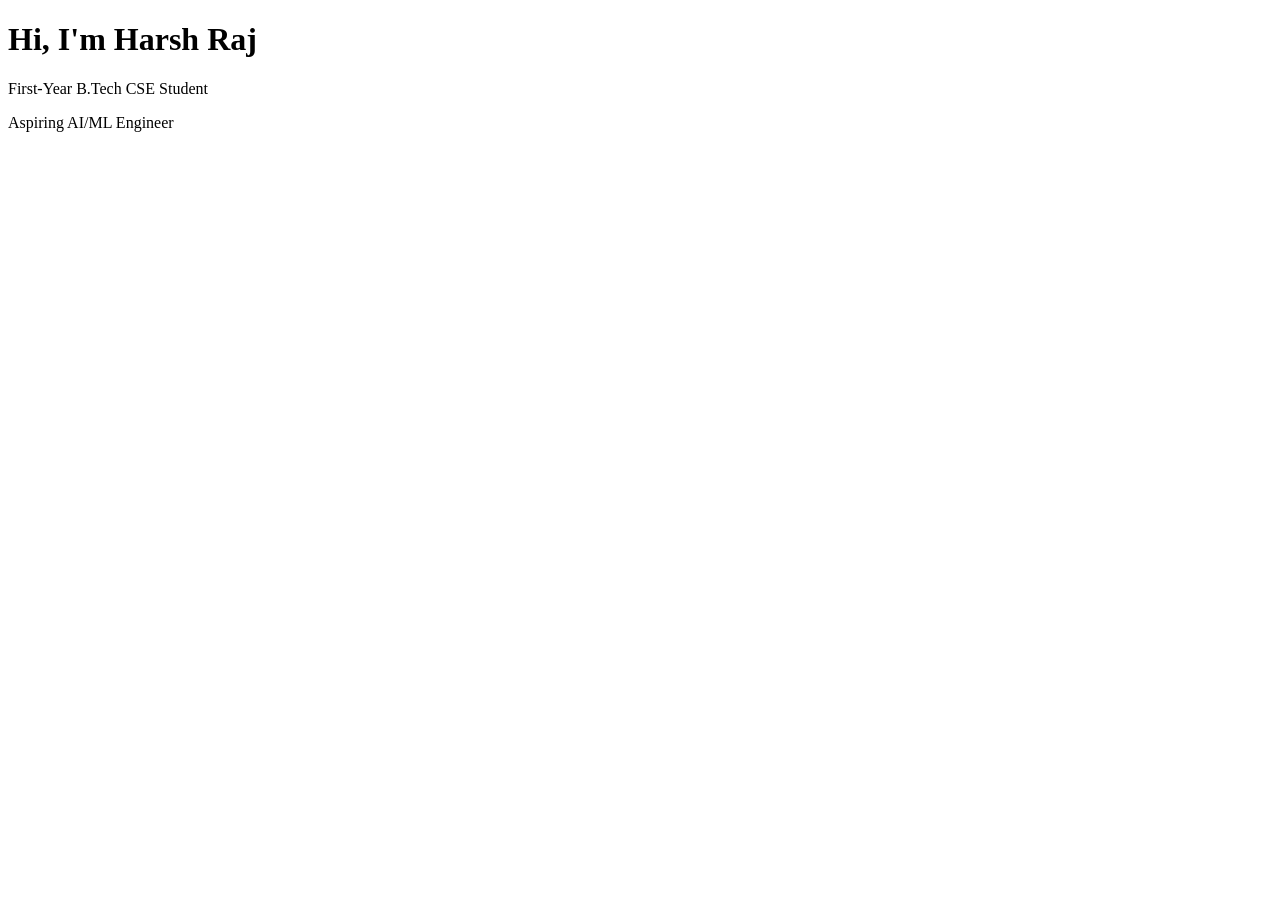
==== WevDev/index.html @ d1ea1229 "Initial commit: Add DevFolio portfolio" ====
<!DOCTYPE html>
<html lang="en">
<head>
    <meta charset="UTF-8">
    <meta name="viewport" content="width=device-width, initial-scale=1.0">
    <title>Harsh Raj</title>
</head>
<body>

    <h1>Hi, I'm Harsh Raj</h1>
    <p>First-Year B.Tech CSE Student</p>
    <p>Aspiring AI/ML Engineer</p>

</body>
</html>
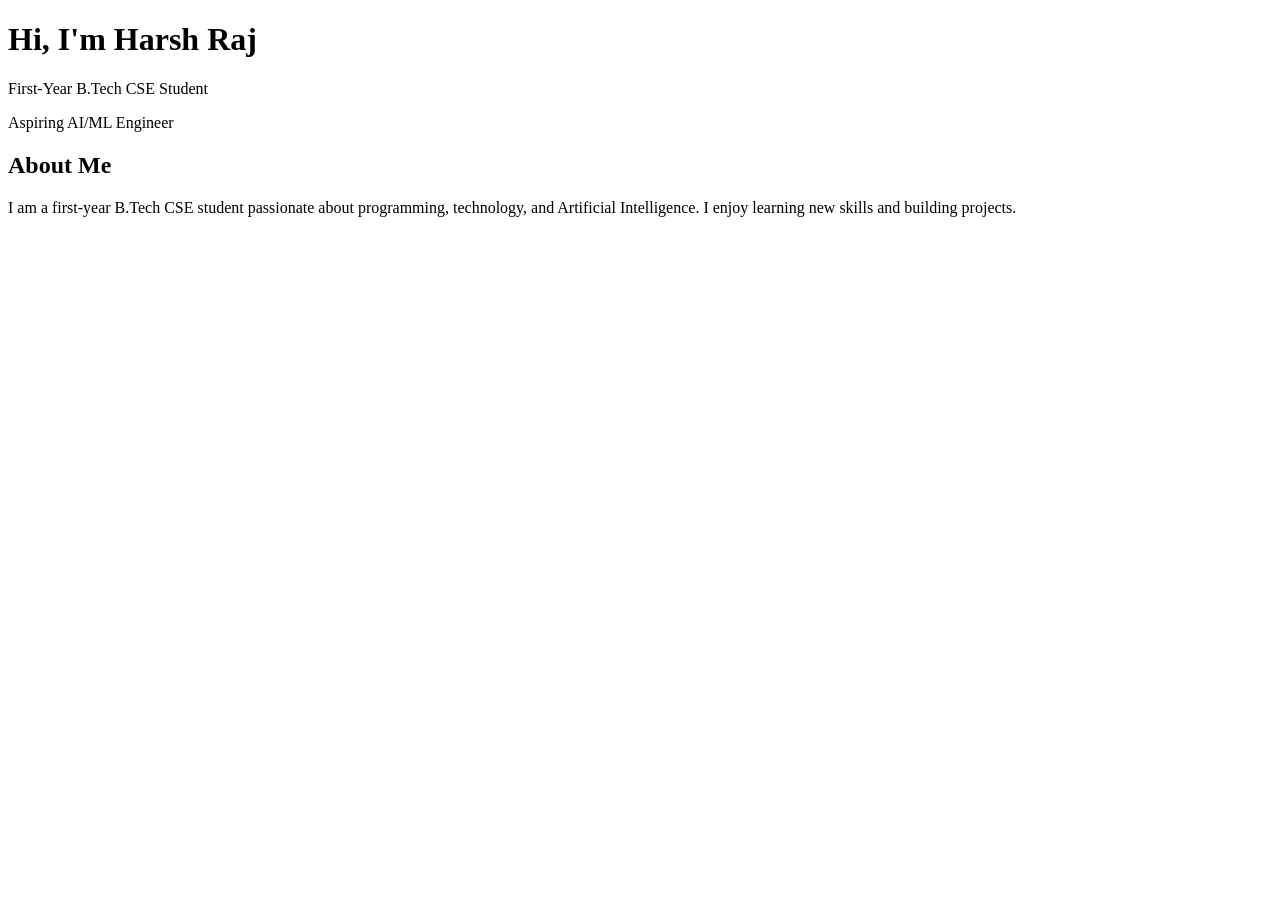
==== commit 44c6228c: "Add About section to portfolio" ====
--- a/WevDev/index.html
+++ b/WevDev/index.html
@@ -11,5 +11,14 @@
     <p>First-Year B.Tech CSE Student</p>
     <p>Aspiring AI/ML Engineer</p>
 
+    <section id="about">
+        <h2>About Me</h2>
+        <p>
+            I am a first-year B.Tech CSE student passionate
+            about programming, technology, and Artificial Intelligence.
+            I enjoy learning new skills and building projects.
+        </p>
+    </section>
+
 </body>
-</html>+</html>
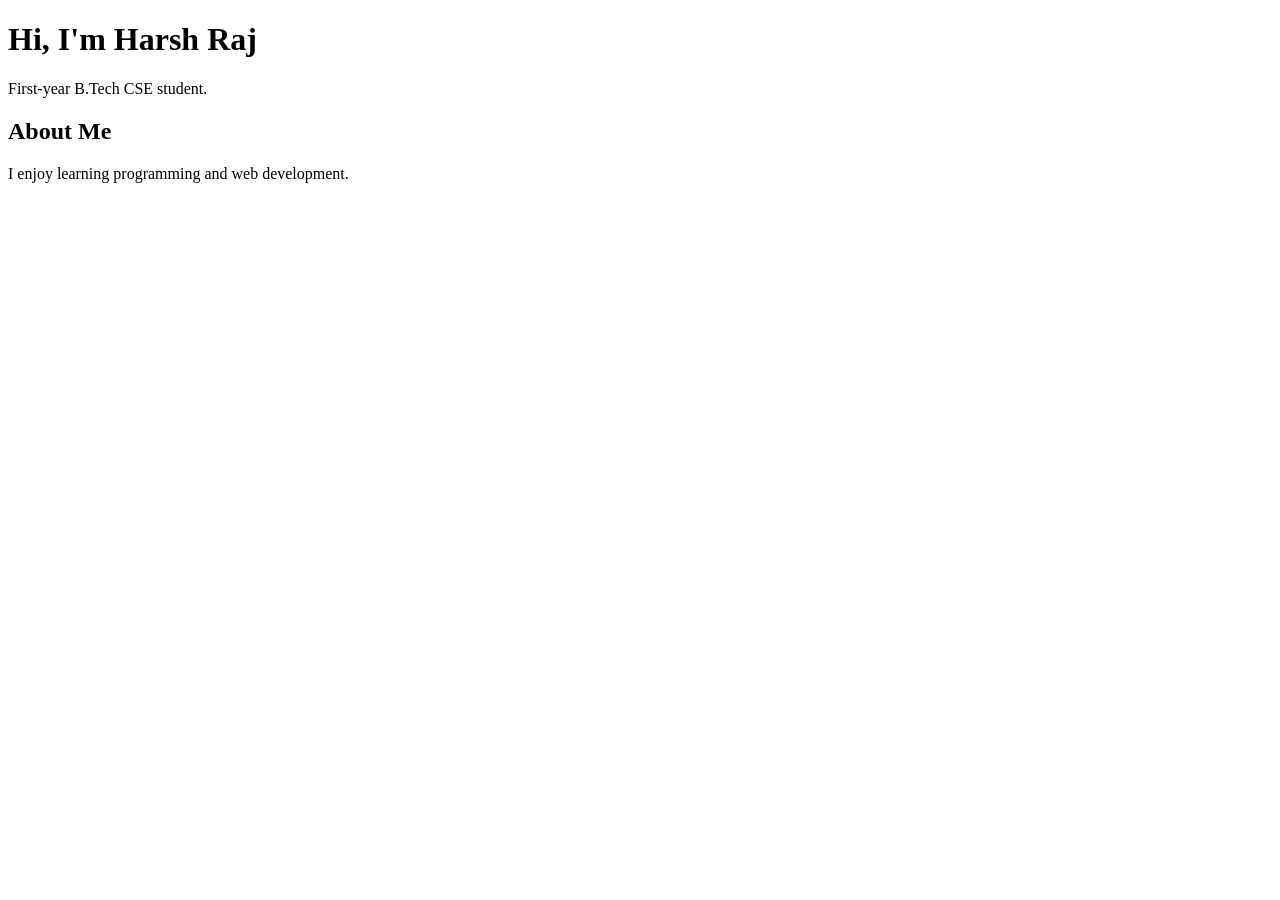
==== commit 35493e9d: "Simplify portfolio index page" ====
--- a/WevDev/index.html
+++ b/WevDev/index.html
@@ -1,24 +1,12 @@
 <!DOCTYPE html>
-<html lang="en">
+<html>
 <head>
-    <meta charset="UTF-8">
-    <meta name="viewport" content="width=device-width, initial-scale=1.0">
-    <title>Harsh Raj</title>
+  <title>Harsh Raj</title>
 </head>
 <body>
-
-    <h1>Hi, I'm Harsh Raj</h1>
-    <p>First-Year B.Tech CSE Student</p>
-    <p>Aspiring AI/ML Engineer</p>
-
-    <section id="about">
-        <h2>About Me</h2>
-        <p>
-            I am a first-year B.Tech CSE student passionate
-            about programming, technology, and Artificial Intelligence.
-            I enjoy learning new skills and building projects.
-        </p>
-    </section>
-
+  <h1>Hi, I'm Harsh Raj</h1>
+  <p>First-year B.Tech CSE student.</p>
+  <h2>About Me</h2>
+  <p>I enjoy learning programming and web development.</p>
 </body>
 </html>
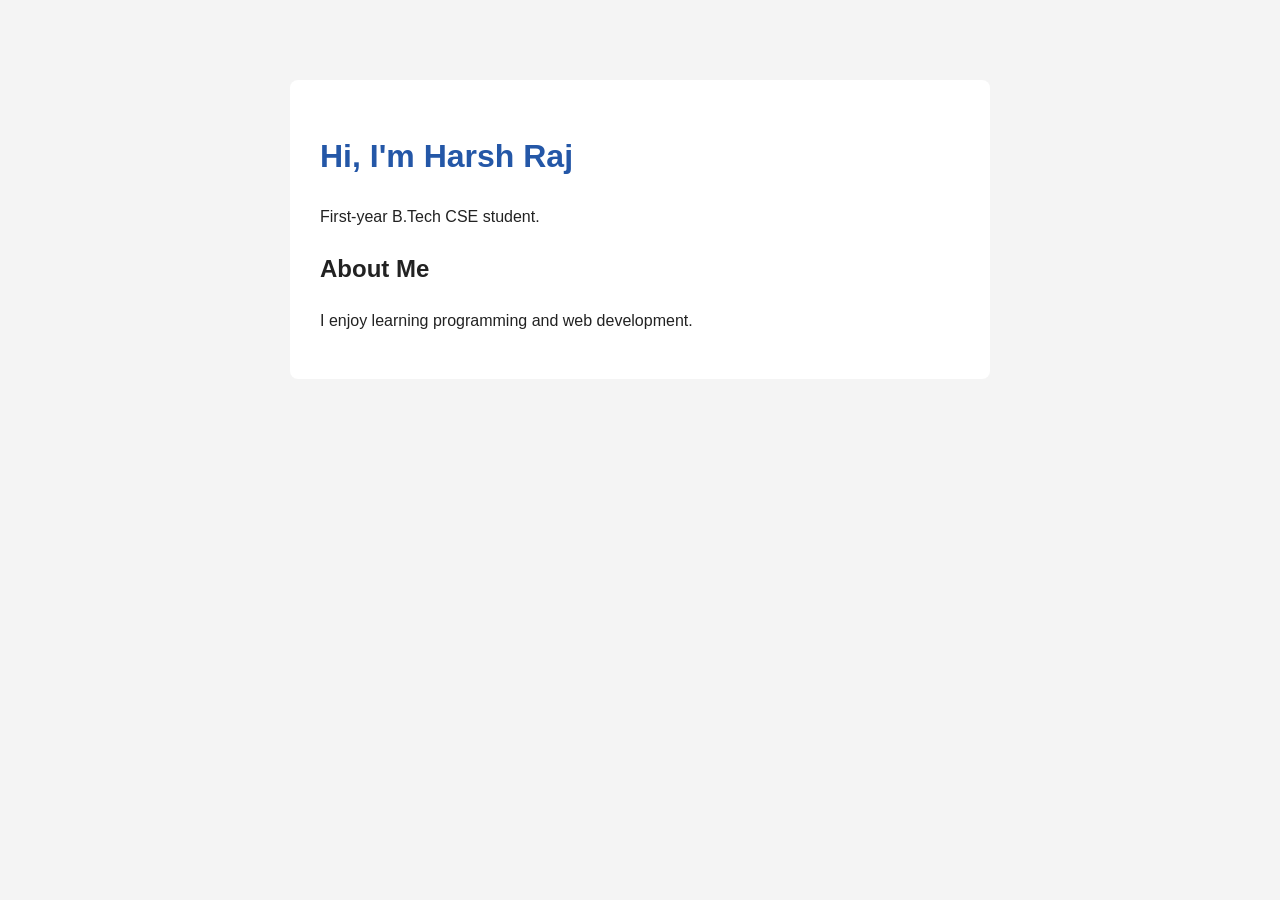
==== commit 937d81fc: "Add simple styling to portfolio homepage" ====
--- a/WevDev/index.html
+++ b/WevDev/index.html
@@ -1,12 +1,33 @@
 <!DOCTYPE html>
-<html>
+<html lang="en">
 <head>
-  <title>Harsh Raj</title>
+  <meta charset="UTF-8">
+  <meta name="viewport" content="width=device-width, initial-scale=1.0">
+  <title>Harsh Raj | Portfolio</title>
+  <style>
+    body {
+      font-family: Arial, sans-serif;
+      max-width: 700px;
+      margin: 60px auto;
+      padding: 20px;
+      line-height: 1.6;
+      color: #222;
+      background: #f4f4f4;
+    }
+    main {
+      padding: 30px;
+      background: white;
+      border-radius: 8px;
+    }
+    h1 { color: #2457a7; }
+  </style>
 </head>
 <body>
-  <h1>Hi, I'm Harsh Raj</h1>
-  <p>First-year B.Tech CSE student.</p>
-  <h2>About Me</h2>
-  <p>I enjoy learning programming and web development.</p>
+  <main>
+    <h1>Hi, I'm Harsh Raj</h1>
+    <p>First-year B.Tech CSE student.</p>
+    <h2>About Me</h2>
+    <p>I enjoy learning programming and web development.</p>
+  </main>
 </body>
 </html>
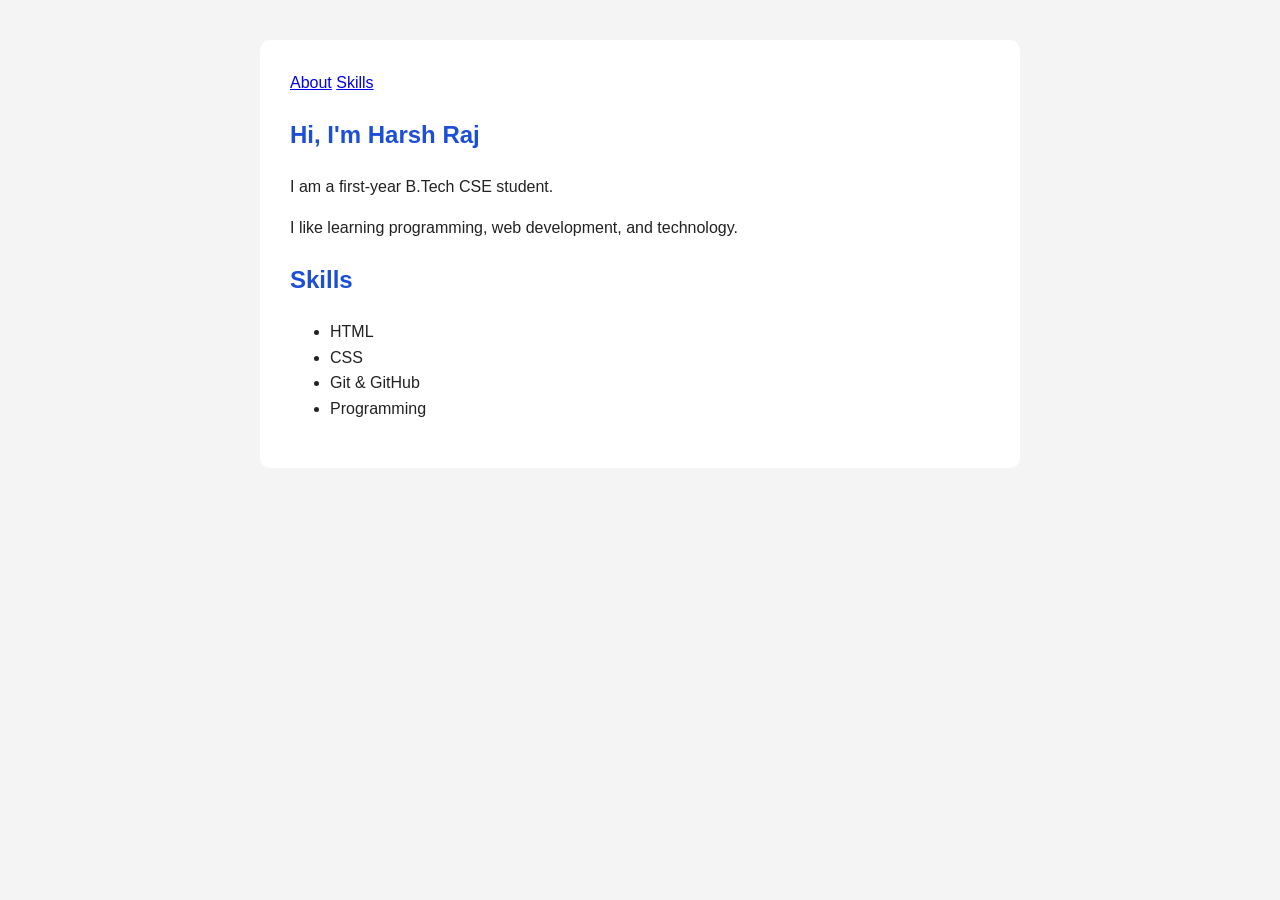
==== commit 34785fb6: "Simplify the P5 bio page for the lab project" ====
--- a/WevDev/index.html
+++ b/WevDev/index.html
@@ -3,31 +3,53 @@
 <head>
   <meta charset="UTF-8">
   <meta name="viewport" content="width=device-width, initial-scale=1.0">
-  <title>Harsh Raj | Portfolio</title>
+  <title>Harsh Raj | Bio</title>
   <style>
     body {
       font-family: Arial, sans-serif;
+      margin: 40px;
+      background: #f4f4f4;
+      color: #222;
+      line-height: 1.6;
+    }
+    .container {
       max-width: 700px;
-      margin: 60px auto;
-      padding: 20px;
-      line-height: 1.6;
-      color: #222;
-      background: #f4f4f4;
+      margin: 0 auto;
+      background: white;
+      padding: 30px;
+      border-radius: 10px;
     }
-    main {
-      padding: 30px;
-      background: white;
-      border-radius: 8px;
+    h1, h2 {
+      color: #1d4ed8;
     }
-    h1 { color: #2457a7; }
   </style>
 </head>
 <body>
-  <main>
-    <h1>Hi, I'm Harsh Raj</h1>
-    <p>First-year B.Tech CSE student.</p>
-    <h2>About Me</h2>
-    <p>I enjoy learning programming and web development.</p>
-  </main>
+  <div class="container">
+    <header>
+      <nav>
+        <a href="#about">About</a>
+        <a href="#skills">Skills</a>
+      </nav>
+    </header>
+
+    <main>
+      <section id="about">
+        <h1>Hi, I'm Harsh Raj</h1>
+        <p>I am a first-year B.Tech CSE student.</p>
+        <p>I like learning programming, web development, and technology.</p>
+      </section>
+
+      <section id="skills">
+        <h2>Skills</h2>
+        <ul>
+          <li>HTML</li>
+          <li>CSS</li>
+          <li>Git & GitHub</li>
+          <li>Programming</li>
+        </ul>
+      </section>
+    </main>
+  </div>
 </body>
 </html>
